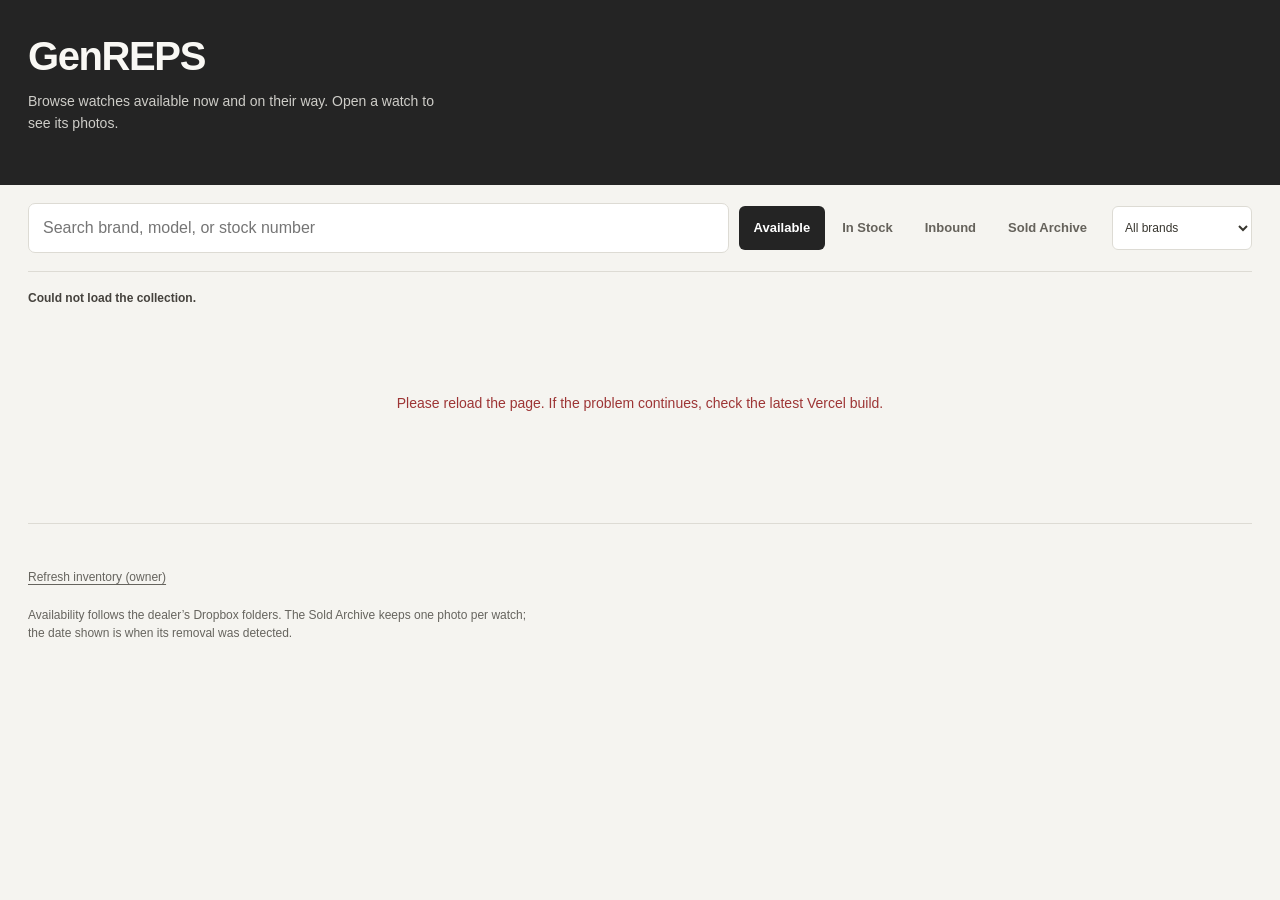
==== index.html @ 4f80ad38 "Release GenREPS 1.1: mobile photo galleries and sold archive Show all active-watch still photos insi" ====
<!doctype html><html lang="en"><head><meta charset="utf-8"><meta name="viewport" content="width=device-width,initial-scale=1"><title>GenREPS</title><link rel="stylesheet" href="/gallery.css"></head><body><a class="skip" href="#grid">Skip to watches</a>
<header><p class="eyebrow">GenREPS</p><p>Browse watches available now and on their way. Open a watch to see its photos.</p><div class="stats" id="stats"></div></header>
<main><div class="toolbar"><input class="search" id="search" type="search" placeholder="Search brand, model, or stock number" aria-label="Search watches"><div class="tabs" aria-label="Availability"><button class="active" data-filter="all" aria-pressed="true">Available</button><button data-filter="in_stock" aria-pressed="false">In Stock</button><button data-filter="inbound" aria-pressed="false">Inbound</button><button data-filter="sold" aria-pressed="false">Sold Archive</button></div><select id="brand" aria-label="Filter by brand"><option value="">All brands</option></select></div>
<div class="caption"><span id="resultcount" aria-live="polite">Loading collection…</span><span id="updated"></span></div><div class="grid" id="grid"></div><footer><p><a href="/refresh.html">Refresh inventory (owner)</a></p><div id="sources"></div><p>Availability follows the dealer’s Dropbox folders. The Sold Archive keeps one photo per watch; the date shown is when its removal was detected.</p></footer></main>
<dialog id="modal"><div class="modalhead"><div><h2 id="modalTitle"></h2><p id="modalSub" class="modalnote"></p></div><button class="close" id="close" aria-label="Close photo viewer">×</button></div><img id="viewer" class="viewer" alt=""><p class="swipehint">Swipe to browse photos</p><div class="viewercontrols"><button id="prev" class="plain" aria-label="Previous photo">←</button><span id="position" aria-live="polite"></span><button id="next" class="plain" aria-label="Next photo">→</button></div><div id="thumbs" class="thumbs"></div><p id="photoNote" class="modalnote"></p><p><a id="folderLink" target="_blank" rel="noopener noreferrer">Open Dropbox folder ↗</a></p></dialog>
<script src="/gallery.js" defer></script></body></html>
---- gallery.css ----
:root{color-scheme:light;--paper:#f5f4f0;--ink:#242424;--muted:#66645e;--line:#dddbd4;--accent:#343a32}*{box-sizing:border-box}body{margin:0;background:var(--paper);color:var(--ink);font:14px/1.5 -apple-system,BlinkMacSystemFont,"Segoe UI",sans-serif}button,input,select{font:inherit}button,a,select{-webkit-tap-highlight-color:transparent;touch-action:manipulation}button{cursor:pointer}a{color:inherit}button:disabled{opacity:.3;cursor:default}a:focus-visible,button:focus-visible,input:focus-visible,select:focus-visible{outline:3px solid #9b823a;outline-offset:3px}header{background:#242424;color:#f9f8f4;padding:26px 20px 22px}header .eyebrow{font-size:32px;font-weight:650;letter-spacing:-.035em;line-height:1.1;margin:0 0 12px}header>p:not(.eyebrow){max-width:54ch;font-size:13px;line-height:1.6;color:#cecdc8;margin:0}.stats{display:flex;gap:30px;margin-top:22px}.stats>div{display:flex;gap:7px;align-items:baseline}.stats strong{font-size:20px;line-height:1;font-weight:500}.stats span{font-size:11px;color:#cecdc8}main{max-width:1440px;margin:auto;padding:0 14px 28px}.toolbar{position:sticky;top:0;z-index:2;display:grid;grid-template-columns:1fr 115px;gap:10px;background:#f5f4f0f7;backdrop-filter:blur(12px);padding:16px 0 12px;border-bottom:1px solid var(--line)}.search{grid-column:1/-1;width:100%;min-width:0;min-height:46px;padding:12px 14px;border:1px solid var(--line);border-radius:7px;background:#fff;color:var(--ink);font-size:16px}.tabs{display:flex;overflow-x:auto;scrollbar-width:none;gap:5px;min-width:0}.tabs::-webkit-scrollbar{display:none}.tabs button{flex-shrink:0;min-height:44px;padding:10px 12px;border:1px solid transparent;border-radius:6px;background:transparent;color:#65625b;font-size:12px;font-weight:550;white-space:nowrap}.tabs button.active{background:#242424;color:#fff}select{min-width:0;width:100%;min-height:44px;border:1px solid var(--line);border-radius:6px;background:#fff;padding:8px;color:#38362f;font-size:12px}.caption{display:flex;justify-content:space-between;gap:10px;align-items:baseline;margin:17px 0;color:var(--muted);font-size:11px}#resultcount{font-weight:600;color:#45423d}#updated{text-align:right}.grid{display:grid;grid-template-columns:repeat(2,minmax(0,1fr));gap:12px}.card{overflow:hidden;background:#fff;border:1px solid #e3e1da;border-radius:10px}.picture{position:relative;display:block;width:100%;aspect-ratio:3/4;overflow:hidden;background:#e6e5df;border:0;padding:0}.picture>img{display:block;width:100%;height:100%;object-fit:cover;transition:transform .25s}.picture:hover>img{transform:scale(1.035)}.badge{position:absolute;top:10px;left:10px;border-radius:4px;padding:4px 7px;font-size:10px;font-weight:650;background:#f2f8f1ed;color:#31523b}.badge.inbound{background:#fff5e4ed;color:#7a561e}.badge.sold{background:#f2f1efed;color:#514f4a}.content{padding:12px}.maker{font-size:9px;text-transform:uppercase;letter-spacing:.1em;color:#706b62;margin-bottom:5px}.content h2{font-size:12px;line-height:1.5;font-weight:550;margin:0 0 8px;min-height:54px;overflow-wrap:anywhere}.detail{font-size:11px;color:var(--muted)}.actions{border-top:1px solid #efede7;margin-top:10px}.actions button{border:0;background:none;display:block;width:100%;min-height:44px;text-align:left;padding:8px 0 0;font-size:11px;font-weight:600;color:#353b30}.brandgroup{grid-column:1/-1;font-size:26px;font-weight:550;letter-spacing:-.025em;margin:20px 0 0}.modelgroup{grid-column:1/-1;font-size:12px;font-weight:500;text-transform:uppercase;letter-spacing:.1em;margin:0 0 3px;color:#69655c}.empty,.error{grid-column:1/-1;text-align:center;padding:55px 22px;color:var(--muted);font-size:14px;max-width:600px;justify-self:center}.error{color:#9d3535}footer{margin-top:40px;padding-top:24px;border-top:1px solid var(--line);color:var(--muted);font-size:12px}footer p{max-width:75ch}footer a{display:inline-block;padding:8px 0;text-underline-offset:3px}dialog{border:0;border-radius:0;padding:18px;width:100%;max-width:100%;height:100dvh;max-height:100dvh;margin:0;background:#f5f4f0;color:var(--ink);overflow:auto}dialog::backdrop{background:#161615d9}.modalhead{display:grid;grid-template-columns:minmax(0,1fr) 44px;gap:12px;align-items:start}.modalhead h2{font-size:16px;line-height:1.4;margin:0;font-weight:550}.modalnote{font-size:12px;color:var(--muted);margin:7px 0}.close{width:44px;height:44px;border:1px solid var(--line);border-radius:50%;background:#fff;font-size:26px;line-height:1}.viewer{display:block;width:100%;height:50dvh;object-fit:contain;margin:18px 0 12px;background:#e8e7e1;border-radius:7px;touch-action:pan-y}.viewercontrols{display:flex;justify-content:center;align-items:center;gap:24px}.plain{min-width:44px;min-height:44px;border:1px solid var(--line);border-radius:6px;background:#fff;color:var(--ink);padding:8px 14px}#position{min-width:55px;text-align:center;font-size:12px;font-variant-numeric:tabular-nums}.thumbs{display:flex;gap:8px;overflow-x:auto;margin:16px 0 12px;padding-bottom:5px}.thumbs[hidden]{display:none}.thumbs button{flex:0 0 60px;padding:0;border:2px solid transparent;background:#fff;border-radius:5px;overflow:hidden;min-height:70px}.thumbs button.selected{border-color:#242424}.thumbs img{display:block;width:56px;height:70px;object-fit:cover}#folderLink{display:inline-block;min-height:44px;padding:10px 0;font-size:12px;text-underline-offset:3px}#folderLink[hidden]{display:none}.swipehint{text-align:center;font-size:10px;letter-spacing:.04em;color:#716c63;margin:5px 0 0}.skip{position:fixed;top:-100px;left:12px;z-index:10;padding:12px;background:#fff}.skip:focus{top:12px}@media(min-width:600px){header{padding:34px max(28px,calc((100vw - 1384px)/2)) 28px}header .eyebrow{font-size:40px}header>p:not(.eyebrow){font-size:14px}.stats{gap:38px}.stats strong{font-size:23px}.stats span{font-size:12px}main{padding:0 28px 40px}.toolbar{grid-template-columns:minmax(210px,1fr) auto 140px;align-items:center;padding:18px 0}.search{grid-column:auto}.tabs{gap:2px}.tabs button{padding:10px;font-size:12px}.grid{grid-template-columns:repeat(3,minmax(0,1fr));gap:18px}.content{padding:15px}.content h2{font-size:13px;min-height:58px}.maker{font-size:10px}.caption{font-size:12px}dialog{width:calc(100% - 48px);max-width:980px;height:auto;max-height:94dvh;margin:auto;padding:24px;border-radius:14px}.viewer{height:54dvh}.modalhead h2{font-size:20px}.swipehint{display:none}}@media(min-width:1000px){.grid{grid-template-columns:repeat(4,minmax(0,1fr));gap:22px}.tabs button{font-size:13px;padding:10px 14px}.content h2{font-size:14px;min-height:63px}}@media(min-width:1360px){.grid{grid-template-columns:repeat(5,minmax(0,1fr))}}@media(prefers-reduced-motion:reduce){*{transition:none!important;scroll-behavior:auto!important}}
@media(max-width:599px){.search{grid-column:1;grid-row:1}.tabs{grid-column:1/-1;grid-row:2}.toolbar select{grid-column:2;grid-row:1}.tabs button{flex:1}}
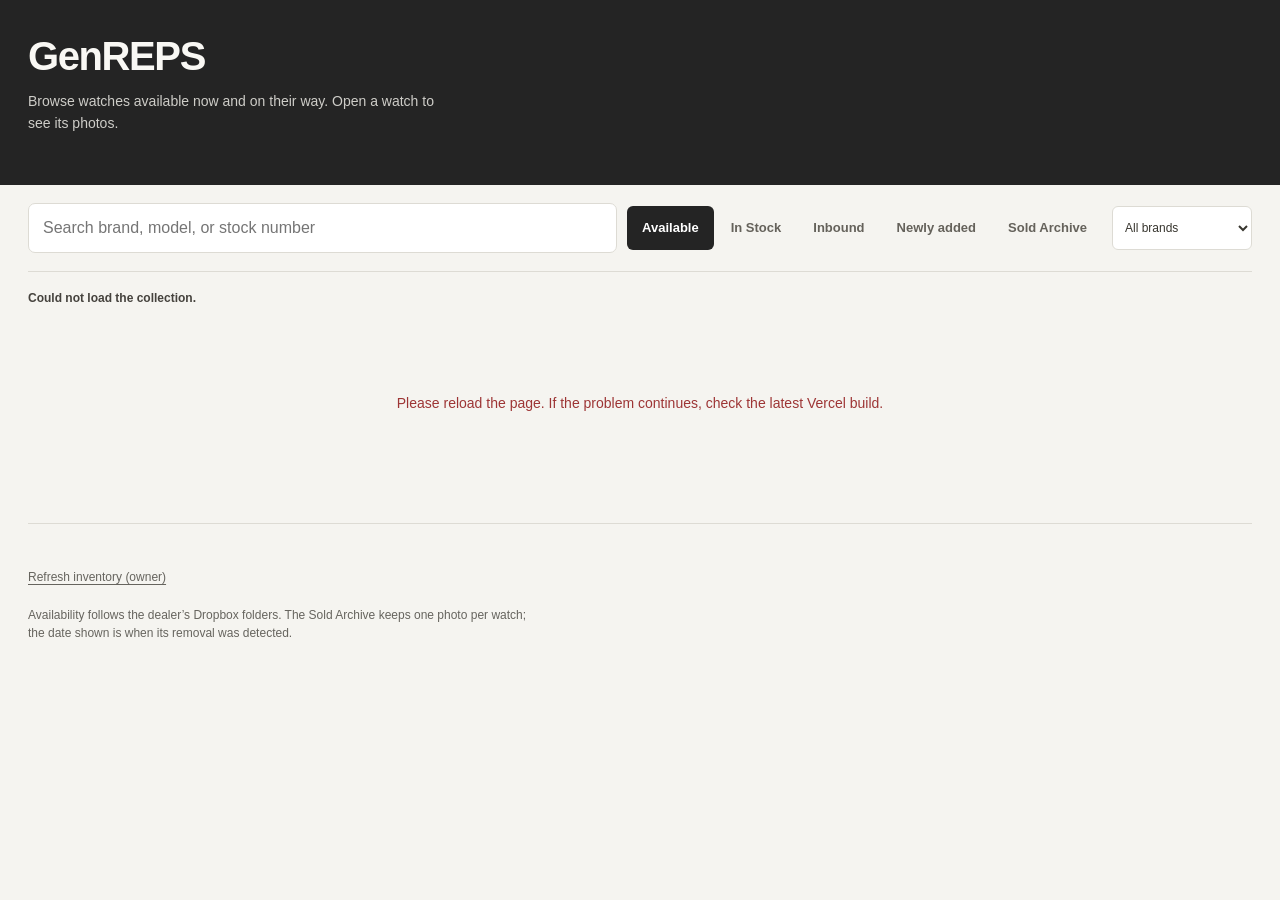
==== commit a1360e8a: "Add newly added filter across in-stock and inbound watches" ====
--- a/index.html
+++ b/index.html
@@ -1,6 +1,6 @@
 <!doctype html><html lang="en"><head><meta charset="utf-8"><meta name="viewport" content="width=device-width,initial-scale=1"><title>GenREPS</title><link rel="stylesheet" href="/gallery.css"></head><body><a class="skip" href="#grid">Skip to watches</a>
 <header><p class="eyebrow">GenREPS</p><p>Browse watches available now and on their way. Open a watch to see its photos.</p><div class="stats" id="stats"></div></header>
-<main><div class="toolbar"><input class="search" id="search" type="search" placeholder="Search brand, model, or stock number" aria-label="Search watches"><div class="tabs" aria-label="Availability"><button class="active" data-filter="all" aria-pressed="true">Available</button><button data-filter="in_stock" aria-pressed="false">In Stock</button><button data-filter="inbound" aria-pressed="false">Inbound</button><button data-filter="sold" aria-pressed="false">Sold Archive</button></div><select id="brand" aria-label="Filter by brand"><option value="">All brands</option></select></div>
+<main><div class="toolbar"><input class="search" id="search" type="search" placeholder="Search brand, model, or stock number" aria-label="Search watches"><div class="tabs" aria-label="Availability"><button class="active" data-filter="all" aria-pressed="true">Available</button><button data-filter="in_stock" aria-pressed="false">In Stock</button><button data-filter="inbound" aria-pressed="false">Inbound</button><button data-filter="new" aria-pressed="false">Newly added</button><button data-filter="sold" aria-pressed="false">Sold Archive</button></div><select id="brand" aria-label="Filter by brand"><option value="">All brands</option></select></div>
 <div class="caption"><span id="resultcount" aria-live="polite">Loading collection…</span><span id="updated"></span></div><div class="grid" id="grid"></div><footer><p><a href="/refresh.html">Refresh inventory (owner)</a></p><div id="sources"></div><p>Availability follows the dealer’s Dropbox folders. The Sold Archive keeps one photo per watch; the date shown is when its removal was detected.</p></footer></main>
 <dialog id="modal"><div class="modalhead"><div><h2 id="modalTitle"></h2><p id="modalSub" class="modalnote"></p></div><button class="close" id="close" aria-label="Close photo viewer">×</button></div><img id="viewer" class="viewer" alt=""><p class="swipehint">Swipe to browse photos</p><div class="viewercontrols"><button id="prev" class="plain" aria-label="Previous photo">←</button><span id="position" aria-live="polite"></span><button id="next" class="plain" aria-label="Next photo">→</button></div><div id="thumbs" class="thumbs"></div><p id="photoNote" class="modalnote"></p><p><a id="folderLink" target="_blank" rel="noopener noreferrer">Open Dropbox folder ↗</a></p></dialog>
 <script src="/gallery.js" defer></script></body></html>
